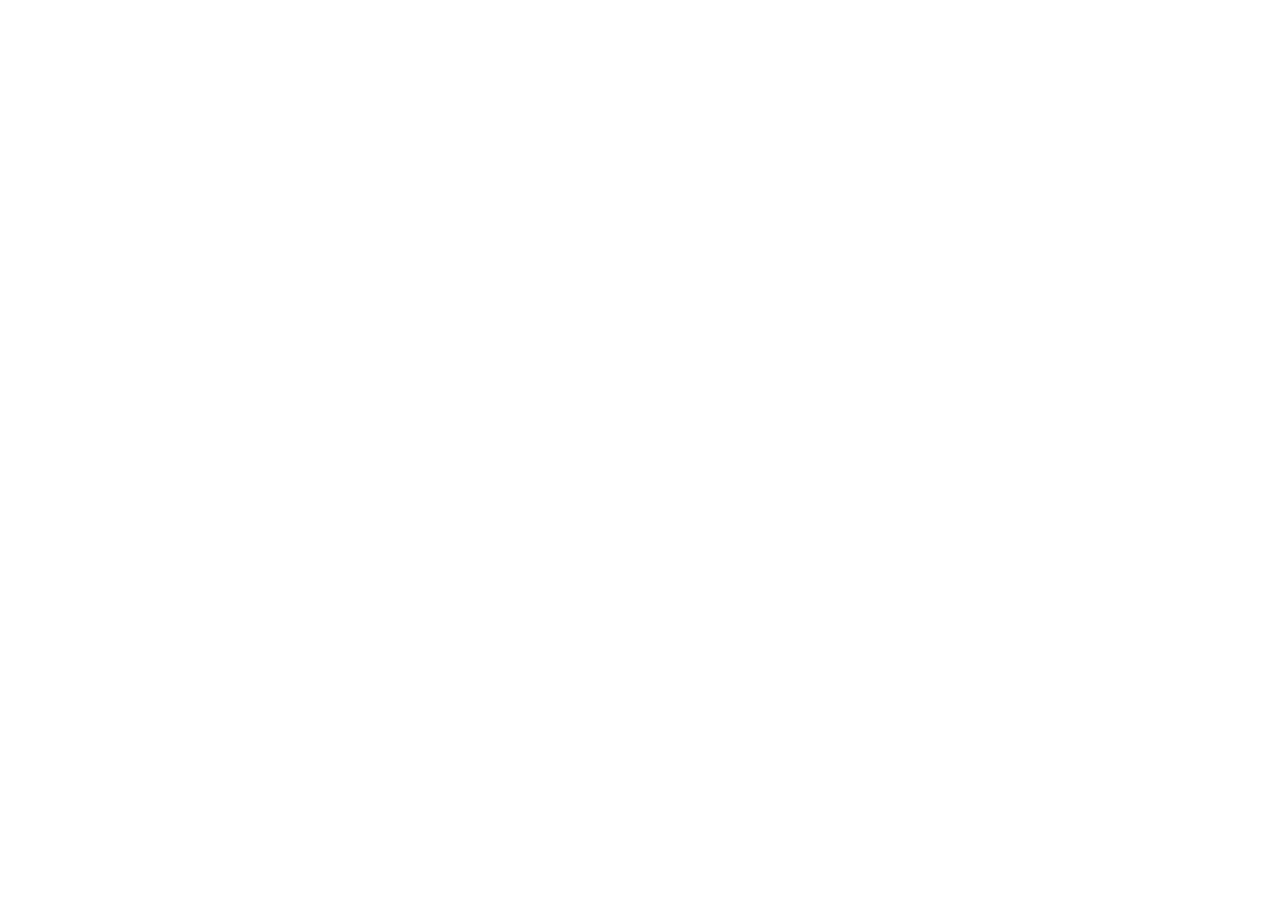
==== alumnado/index.html @ 24b20f98 "first commit" ====
<!doctype html>
<html lang="es">
<head>
  <meta charset="UTF-8">
  <meta name="viewport" content="width=device-width, initial-scale=1.0">
  <title>Huellas Felices</title>
  <link rel="stylesheet" href="formulario.css">

  <style>
    *, *::before, *::after {
      box-sizing: border-box;
    }

    html {
      font-size: 16px;
    }

    body {
      margin: 0;
    }

    img {
      display: block;
      width: 100%;
      height: 200px;
      object-fit: cover;
    }

    /* Escribe aquí los estilos de la página excepto los del formulario. */
  </style>
</head>
<body>
  <!-- Construye aquí todo el HTML indicado en el enunciado. -->
</body>
</html>
---- alumnado/formulario.css ----
/* Estilos del formulario facilitados al alumnado. */

form {
  width: 90%;
  max-width: 650px;
  margin: 0 auto;
  padding: 24px;
  background-color: #f7f3ec;
  border: 1px solid #d8cfc2;
  border-radius: 12px;
}

label {
  display: block;
  margin-top: 14px;
  margin-bottom: 6px;
  font-weight: bold;
}

input,
textarea {
  width: 100%;
  padding: 10px;
  border: 1px solid #9a8f80;
  border-radius: 6px;
  font: inherit;
}

textarea {
  height: 130px;
  resize: vertical;
}

button {
  margin-top: 16px;
  padding: 10px 20px;
  color: #ffffff;
  background-color: #2f6f61;
  border: 0;
  border-radius: 6px;
  font: inherit;
  font-weight: bold;
  cursor: pointer;
}
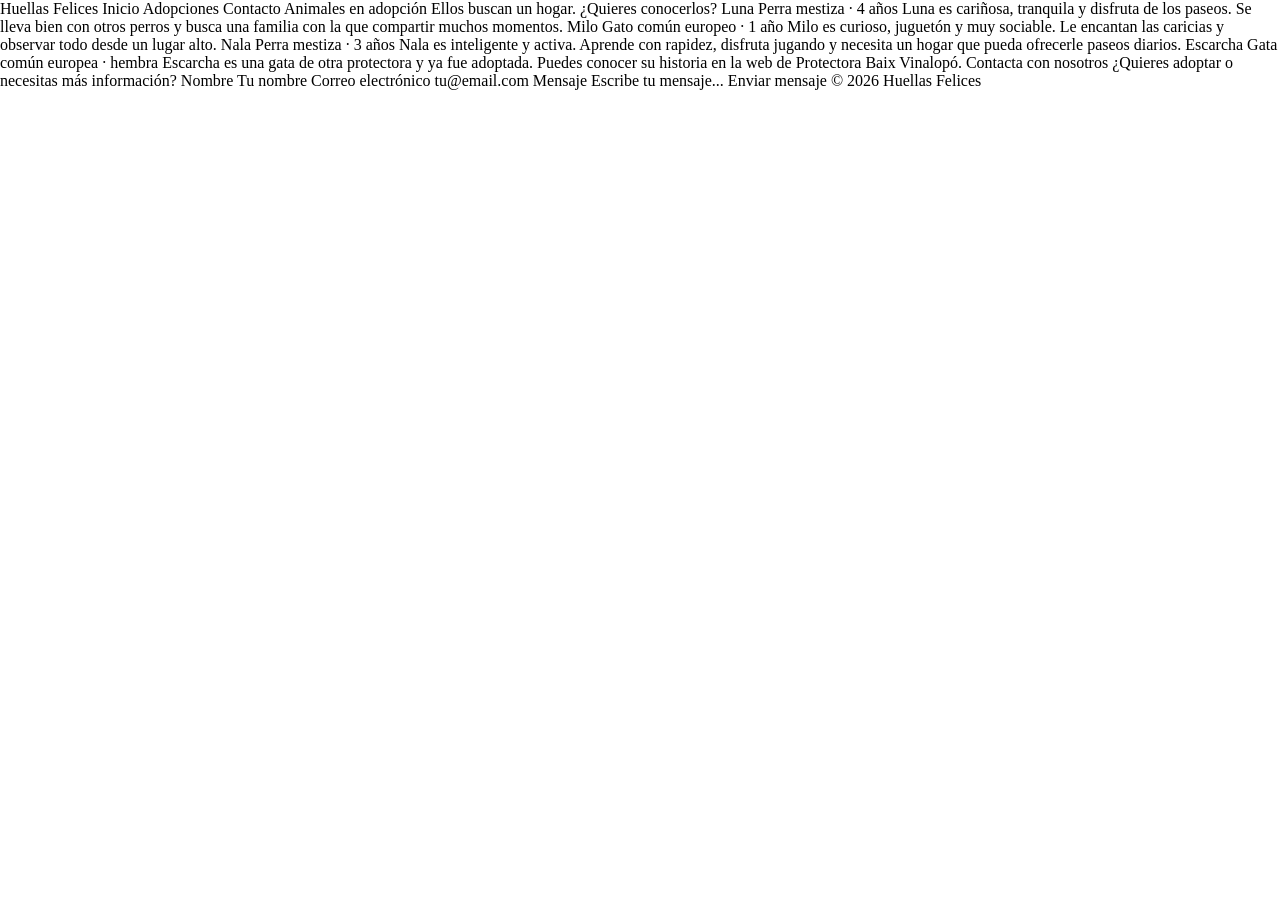
==== commit 1752c705: "Add initial HTML structure, form styles, and images for Huellas Felices project" ====
--- a/alumnado/index.html
+++ b/alumnado/index.html
@@ -30,6 +30,87 @@
   </style>
 </head>
 <body>
-  <!-- Construye aquí todo el HTML indicado en el enunciado. -->
+  <!-- CABECERA -->
+  Huellas Felices
+
+  Inicio
+  Adopciones
+  Contacto
+
+  <!-- SECCIÓN DE ANIMALES -->
+  Animales en adopción
+
+  Ellos buscan un hogar. ¿Quieres conocerlos?
+
+  <!-- ANIMAL 1
+       Imagen: images/luna.png
+       Texto alternativo: Luna, perra mestiza de pelo claro en el jardín de la protectora
+  -->
+  Luna
+  Perra mestiza · 4 años
+  Luna es cariñosa, tranquila y disfruta de los paseos. Se lleva bien con otros perros y busca una familia con la que compartir muchos momentos.
+
+  <!-- ANIMAL 2
+       Imagen: images/milo.png
+       Texto alternativo: Milo, gato joven de color naranja en el jardín de la protectora
+  -->
+  Milo
+  Gato común europeo · 1 año
+  Milo es curioso, juguetón y muy sociable. Le encantan las caricias y observar todo desde un lugar alto.
+
+  <!-- ANIMAL 3
+       Imagen: images/nala.png
+       Texto alternativo: Nala, perra negra con una mancha blanca en el pecho
+  -->
+  Nala
+  Perra mestiza · 3 años
+  Nala es inteligente y activa. Aprende con rapidez, disfruta jugando y necesita un hogar que pueda ofrecerle paseos diarios.
+
+  <!-- ANIMAL 4
+       Imagen externa: https://protectorabaix.org/imas/animales/_3512/a_35121678310524.jpg
+       Texto alternativo: Escarcha, gata común europea de color claro
+       Enlace de la ficha: https://protectorabaix.org/ficha-3512
+  -->
+  Escarcha
+  Gata común europea · hembra
+  Escarcha es una gata de otra protectora y ya fue adoptada. Puedes conocer su historia en la web de Protectora Baix Vinalopó.
+
+  <!-- SECCIÓN DE CONTACTO -->
+  Contacta con nosotros
+
+  ¿Quieres adoptar o necesitas más información?
+
+  <!-- FORMULARIO
+       action: https://servicio-contacto.onrender.com/contecto
+       method: post
+
+       Nombre:
+       name: nombre
+       máximo: 60 caracteres
+
+       Correo electrónico:
+       name: correo
+       máximo: 254 caracteres
+
+       Mensaje:
+       name: comentario
+       máximo: 500 caracteres
+  -->
+  Nombre
+  Tu nombre
+
+  Correo electrónico
+  tu@email.com
+
+  Mensaje
+  Escribe tu mensaje...
+
+  Enviar mensaje
+
+  <!-- PIE DE PÁGINA
+       Imagen de fondo: images/animal-pattern-50.png
+       Tamaño del fondo: 50px 50px
+  -->
+  © 2026 Huellas Felices
 </body>
 </html>
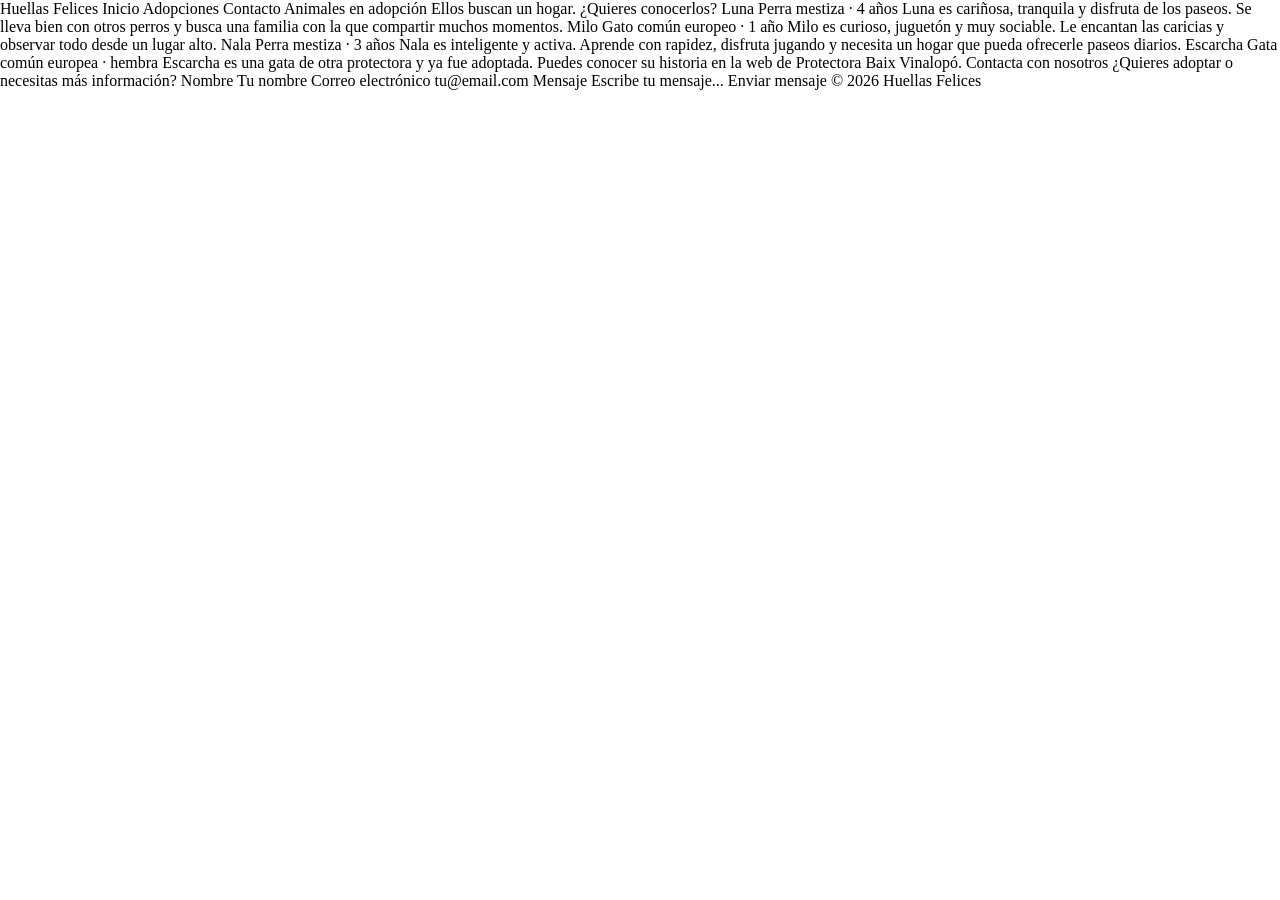
==== commit 19911010: "Refine content clarity in ENUNCIADO.md and index.html by updating text descriptions and removing unn" ====
--- a/alumnado/index.html
+++ b/alumnado/index.html
@@ -30,72 +30,36 @@
   </style>
 </head>
 <body>
-  <!-- CABECERA -->
   Huellas Felices
 
   Inicio
   Adopciones
   Contacto
 
-  <!-- SECCIÓN DE ANIMALES -->
   Animales en adopción
 
   Ellos buscan un hogar. ¿Quieres conocerlos?
 
-  <!-- ANIMAL 1
-       Imagen: images/luna.png
-       Texto alternativo: Luna, perra mestiza de pelo claro en el jardín de la protectora
-  -->
   Luna
   Perra mestiza · 4 años
   Luna es cariñosa, tranquila y disfruta de los paseos. Se lleva bien con otros perros y busca una familia con la que compartir muchos momentos.
 
-  <!-- ANIMAL 2
-       Imagen: images/milo.png
-       Texto alternativo: Milo, gato joven de color naranja en el jardín de la protectora
-  -->
   Milo
   Gato común europeo · 1 año
   Milo es curioso, juguetón y muy sociable. Le encantan las caricias y observar todo desde un lugar alto.
 
-  <!-- ANIMAL 3
-       Imagen: images/nala.png
-       Texto alternativo: Nala, perra negra con una mancha blanca en el pecho
-  -->
   Nala
   Perra mestiza · 3 años
   Nala es inteligente y activa. Aprende con rapidez, disfruta jugando y necesita un hogar que pueda ofrecerle paseos diarios.
 
-  <!-- ANIMAL 4
-       Imagen externa: https://protectorabaix.org/imas/animales/_3512/a_35121678310524.jpg
-       Texto alternativo: Escarcha, gata común europea de color claro
-       Enlace de la ficha: https://protectorabaix.org/ficha-3512
-  -->
   Escarcha
   Gata común europea · hembra
   Escarcha es una gata de otra protectora y ya fue adoptada. Puedes conocer su historia en la web de Protectora Baix Vinalopó.
 
-  <!-- SECCIÓN DE CONTACTO -->
   Contacta con nosotros
 
   ¿Quieres adoptar o necesitas más información?
 
-  <!-- FORMULARIO
-       action: https://servicio-contacto.onrender.com/contecto
-       method: post
-
-       Nombre:
-       name: nombre
-       máximo: 60 caracteres
-
-       Correo electrónico:
-       name: correo
-       máximo: 254 caracteres
-
-       Mensaje:
-       name: comentario
-       máximo: 500 caracteres
-  -->
   Nombre
   Tu nombre
 
@@ -107,10 +71,6 @@
 
   Enviar mensaje
 
-  <!-- PIE DE PÁGINA
-       Imagen de fondo: images/animal-pattern-50.png
-       Tamaño del fondo: 50px 50px
-  -->
   © 2026 Huellas Felices
 </body>
 </html>
--- a/alumnado/formulario.css
+++ b/alumnado/formulario.css
@@ -31,7 +31,9 @@
   resize: vertical;
 }
 
-button {
+button,
+input[type="submit"] {
+  width: auto;
   margin-top: 16px;
   padding: 10px 20px;
   color: #ffffff;
